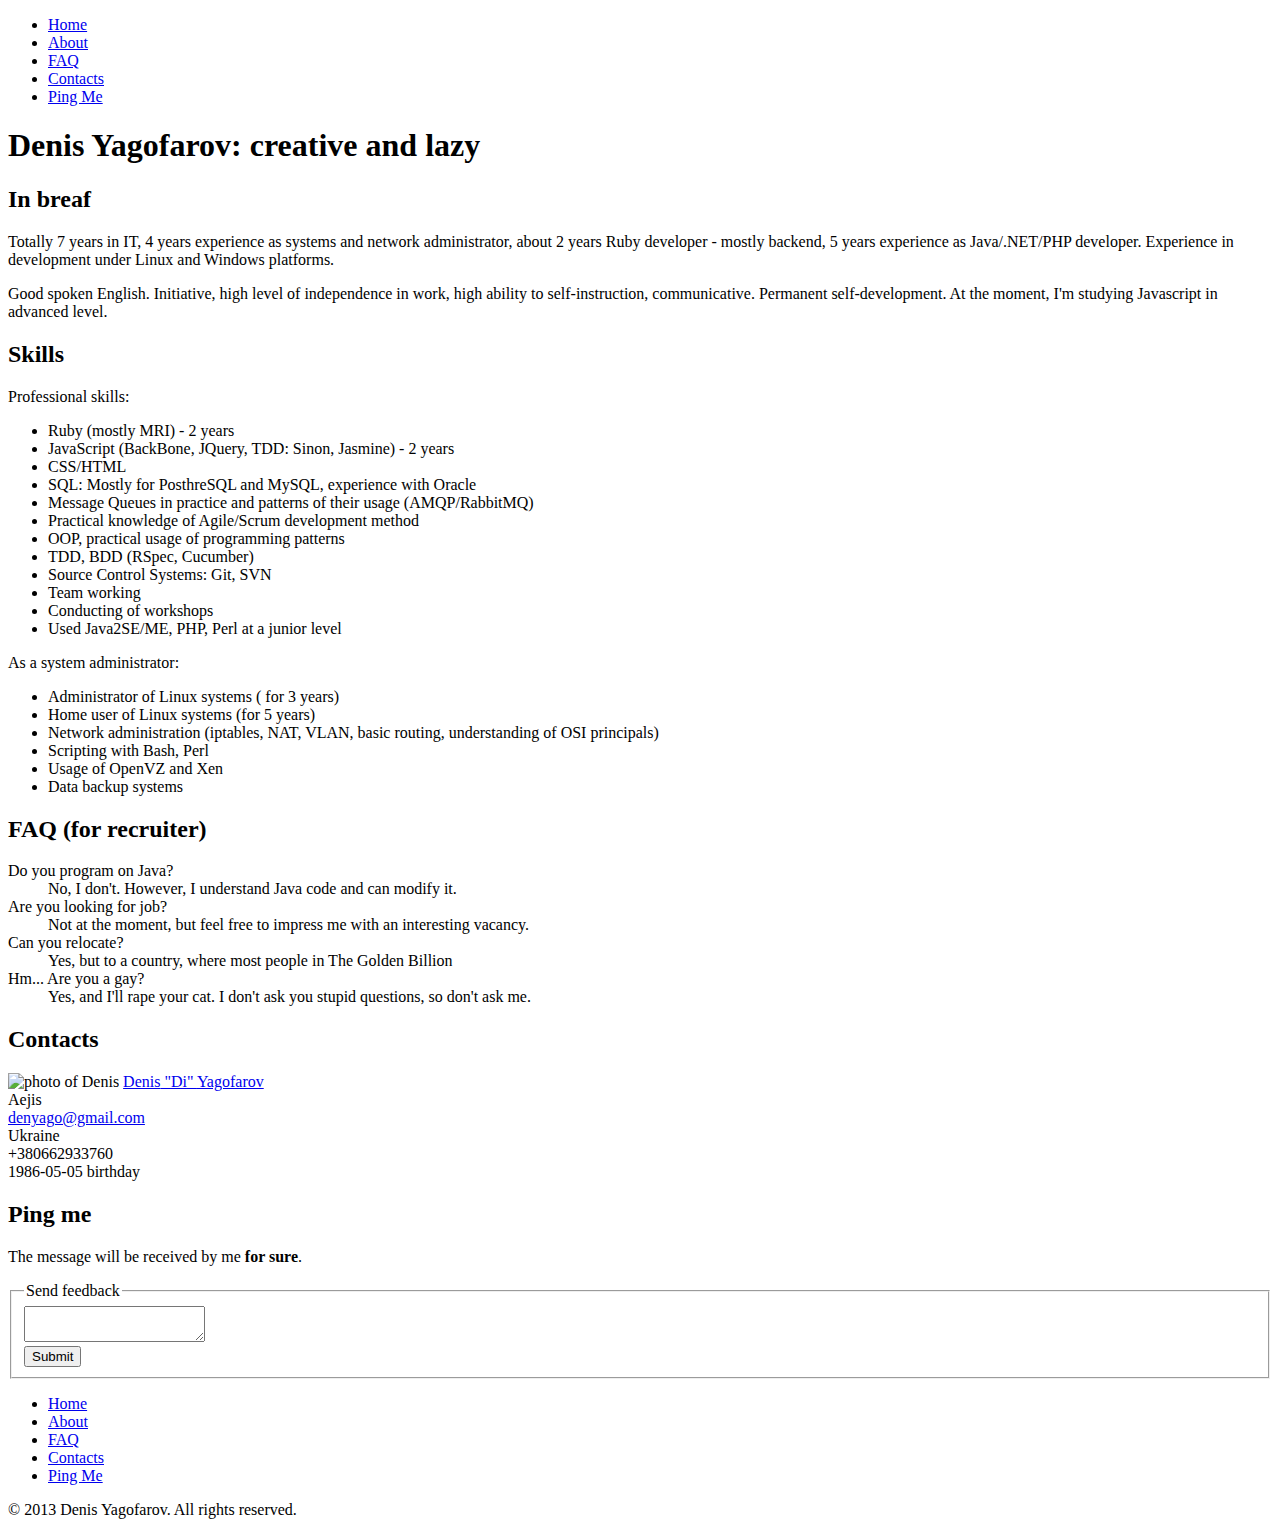
==== e2_simple_css/index.html @ 39bb8acf "Fixed e1 HTML by @sudodoki review" ====
<!DOCTYPE html>
<html>
  <head>
    <meta charset="UTF-8">
    <title>Denis Yagofarov: the creatively lazy programmer</title>
  </head>
  <body>
    <nav id="home">
      <ul>
        <li>
          <a href="#home">Home</a>
        </li>
        <li>
          <a href="#about">About</a>
        </li>
        <li>
          <a href="#faq">FAQ</a>
        </li>
        <li>
          <a href="#contacts">Contacts</a>
        </li>
        <li>
          <a href="#feedback">Ping Me</a>
        </li>
      </ul>
    </nav>

    <article id="about">
      <h1>Denis Yagofarov: creative and lazy</h1>

      <section>
        <h2>In breaf</h2>
          <p>Totally 7 years in IT, 4 years experience as systems and network administrator, about 2 years Ruby developer - mostly backend, 5 years experience as Java/.NET/PHP developer. Experience in development under Linux and Windows platforms.</p>

          <p>Good spoken English. Initiative, high level of independence in work, high ability to self-instruction, communicative. Permanent self-development. At the moment, I'm studying Javascript in advanced level.</p>
      </section>

      <section>
        <h2>Skills</h2>
        <p>Professional skills:</p>
        <ul>
          <li>Ruby (mostly MRI) - 2 years</li>
          <li>JavaScript (BackBone, JQuery, TDD: Sinon, Jasmine) - 2 years</li>
          <li>CSS/HTML</li>
          <li>SQL: Mostly for PosthreSQL and MySQL, experience with Oracle</li>
          <li>Message Queues in practice and patterns of their usage (AMQP/RabbitMQ)</li>
          <li>Practical knowledge of Agile/Scrum development method</li>
          <li>OOP, practical usage of programming patterns</li>
          <li>TDD, BDD (RSpec, Cucumber)</li>
          <li>Source Control Systems: Git, SVN</li>
          <li>Team working</li>
          <li>Conducting of workshops</li>
          <li>Used Java2SE/ME, PHP, Perl at a junior level</li>
        </ul>

        <p>As a system administrator:</p>
        <ul>
          <li>Administrator of Linux systems ( for 3 years)</li>
          <li>Home user of Linux systems (for 5 years)</li>
          <li>Network administration (iptables, NAT, VLAN, basic routing, understanding of OSI principals)</li>
          <li>Scripting with Bash, Perl</li>
          <li>Usage of OpenVZ and Xen</li>
          <li>Data backup systems</li>
        </ul>
      </section>
    </article>

    <article id="faq">
      <h2>FAQ (for recruiter)</h2>

      <dl>
        <dt>Do you program on Java?</dt>
        <dd>No, I don't. However, I understand Java code and can modify it.</dd>
        <dt>Are you looking for job?</dt>
        <dd>Not at the moment, but feel free to impress me with an interesting vacancy.</dd>
        <dt>Can you relocate?</dt>
        <dd>Yes, but to a country, where most people in The Golden Billion</dd>
        <dt>Hm... Are you a gay?</dt>
        <dd>Yes, and I'll rape your cat. I don't ask you stupid questions, so don't ask me.</dd>
      </dl>
    </article>

    <section id="contacts">
      <h2>Contacts</h2>

      <div id="hcard-Denis-Timurovich-Yagofarov" class="vcard">
        <img src="https://1.gravatar.com/avatar/9986d4cfe597f7ce12331ffdd75f471f" alt="photo of Denis" class="photo"/>
        <a class="url fn n" href="http://www.linkedin.com/in/denyago">
          <span class="given-name">Denis</span>
          "<span class="nickname">Di</span>"
          <span class="family-name">Yagofarov</span>
        </a>
        <div class="org">Aejis</div>
        <a class="email" href="mailto:denyago@gmail.com">denyago@gmail.com</a>
        <div class="adr">
          <span class="country-name">Ukraine</span>
        </div>
        <div class="tel">+380662933760</div>
        <time class="bday">1986-05-05</time> birthday
      </div>
    </section>

    <section id="feedback">
      <h2>Ping me</h2>
      <p>The message will be received by me <strong>for sure</strong>.</p>
      <form action="example.com/send_feedback">
        <fieldset>
          <legend>Send feedback</legend>
          <textarea name="message"></textarea>
          <br />
          <input type="submit" />
        </fieldset>
      </form>
    </section>

    <footer>
      <nav id="footer-nav">
        <ul>
          <li>
            <a href="#home">Home</a>
          </li>
          <li>
            <a href="#about">About</a>
          </li>
          <li>
            <a href="#faq">FAQ</a>
          </li>
          <li>
            <a href="#contacts">Contacts</a>
          </li>
          <li>
            <a href="#feedback">Ping Me</a>
          </li>
        </ul>
      </nav>
      <span>&copy; 2013 Denis Yagofarov. All rights reserved. </span>
    </footer>
  </body>
</html>
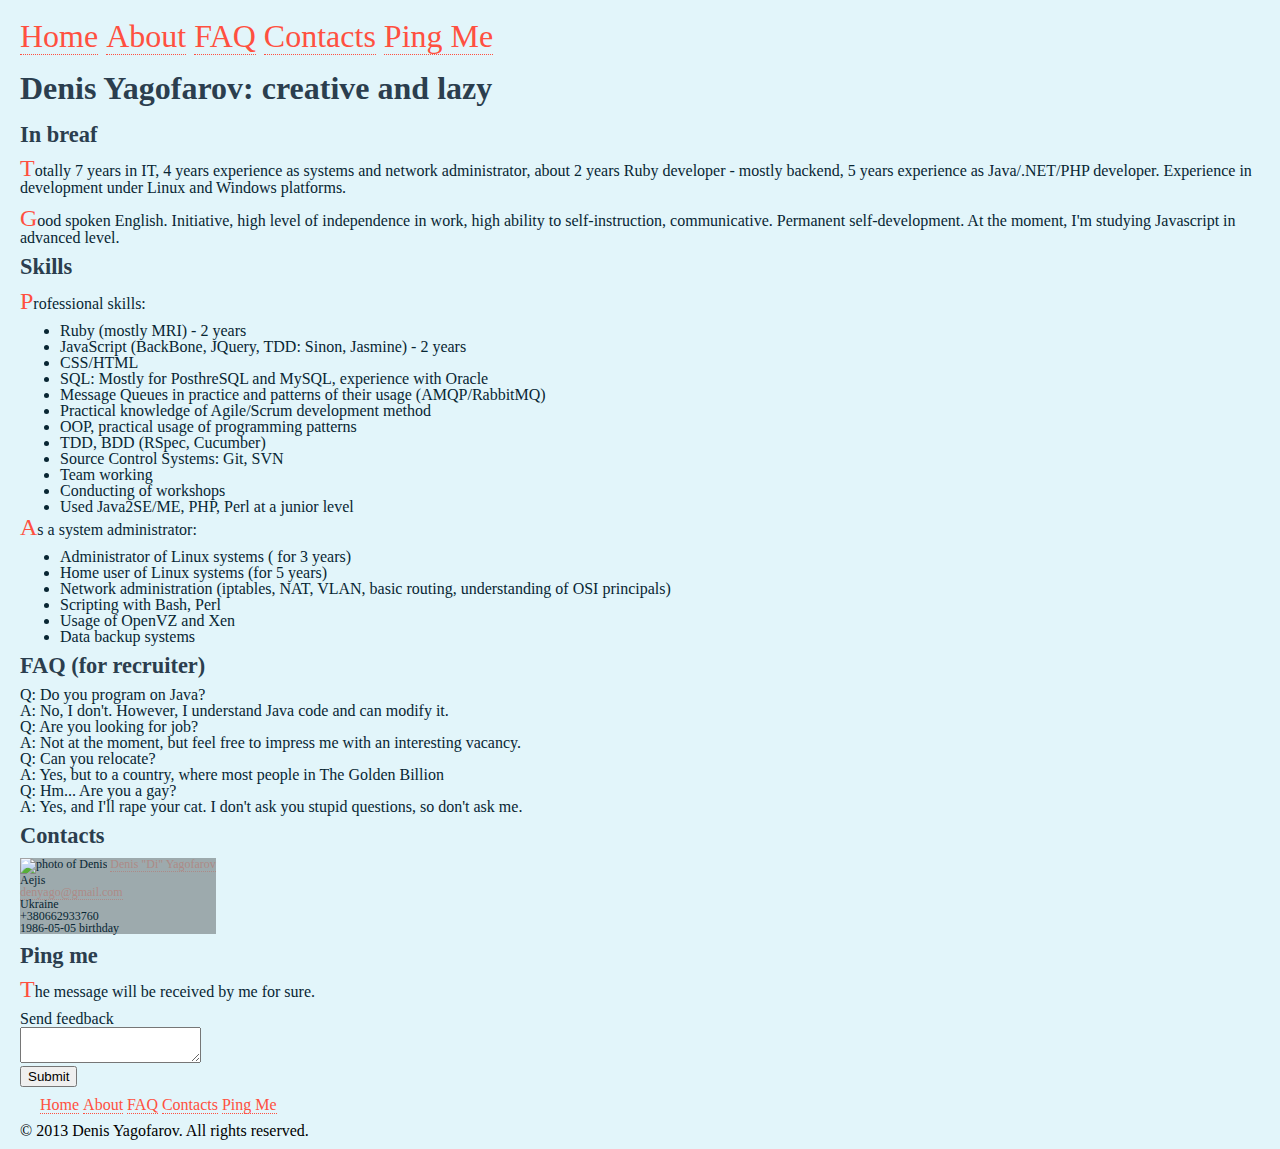
==== commit 68a12024: "Add styles" ====
--- a/e2_simple_css/index.html
+++ b/e2_simple_css/index.html
@@ -3,9 +3,11 @@
   <head>
     <meta charset="UTF-8">
     <title>Denis Yagofarov: the creatively lazy programmer</title>
+    <link rel="stylesheet" type="text/css" href="styles/reset.css">
+    <link rel="stylesheet" type="text/css" href="styles/style.css">
   </head>
   <body>
-    <nav id="home">
+    <nav id="home" class="top-nav">
       <ul>
         <li>
           <a href="#home">Home</a>
@@ -25,17 +27,17 @@
       </ul>
     </nav>
 
-    <article id="about">
+    <section id="about">
       <h1>Denis Yagofarov: creative and lazy</h1>
 
-      <section>
+      <div class="sub-section">
         <h2>In breaf</h2>
           <p>Totally 7 years in IT, 4 years experience as systems and network administrator, about 2 years Ruby developer - mostly backend, 5 years experience as Java/.NET/PHP developer. Experience in development under Linux and Windows platforms.</p>
 
           <p>Good spoken English. Initiative, high level of independence in work, high ability to self-instruction, communicative. Permanent self-development. At the moment, I'm studying Javascript in advanced level.</p>
-      </section>
+      </div>
 
-      <section>
+      <div class="sub-section">
         <h2>Skills</h2>
         <p>Professional skills:</p>
         <ul>
@@ -62,13 +64,13 @@
           <li>Usage of OpenVZ and Xen</li>
           <li>Data backup systems</li>
         </ul>
-      </section>
-    </article>
+      </div>
+    </section>
 
-    <article id="faq">
+    <section id="faq">
       <h2>FAQ (for recruiter)</h2>
 
-      <dl>
+      <dl class="faq">
         <dt>Do you program on Java?</dt>
         <dd>No, I don't. However, I understand Java code and can modify it.</dd>
         <dt>Are you looking for job?</dt>
@@ -78,7 +80,7 @@
         <dt>Hm... Are you a gay?</dt>
         <dd>Yes, and I'll rape your cat. I don't ask you stupid questions, so don't ask me.</dd>
       </dl>
-    </article>
+    </section>
 
     <section id="contacts">
       <h2>Contacts</h2>
--- a/e2_simple_css/styles/style.css
+++ b/e2_simple_css/styles/style.css
@@ -0,0 +1,88 @@
+  body {
+    background: #E2F5FA;
+  }
+
+  h1, h2, h3, h4 {
+    color: #2B3E4E;
+    font-weight: bold;
+    padding-bottom: 10px;
+  }
+
+  h1 {
+    font-size: 2em;
+    padding-bottom: 20px;
+  }
+
+  h2 {
+    font-size: 1.4em;
+  }
+
+  h3 {
+    font-size: 1.2em;
+  }
+
+  h4 {
+    font-size: 1.1em;
+  }
+
+  article, section {
+    color: #082633;
+  }
+
+  section, nav, footer {
+    margin-left: 20px;
+    margin-bottom: 10px;
+  }
+
+  a {
+    color: #AD8A87;
+    text-decoration: none;
+    border-bottom: 1px dotted;
+  }
+
+  a:hover {
+    border-bottom: 1px solid;
+  }
+
+  p {
+    padding-bottom: 10px;
+  }
+
+  p:first-letter {
+    font-size: 150%;
+    color: #FF5040;
+  }
+
+  nav.top-nav {
+    font-size: 2em;
+    margin: 20px;
+  }
+
+  nav li {
+    display: inline;
+  }
+
+  nav ul {
+    padding: 0;
+  }
+
+  nav a {
+    color: #FF5040;
+  }
+
+  dl {
+  }
+
+  dl.faq dt:before {
+    content: "Q: ";
+  }
+
+  dl.faq dd:before {
+    content: "A: ";
+  }
+
+  .vcard {
+    background: #9DAAAD;
+    font-size: 0.75em;
+    display: inline-block;
+  }
